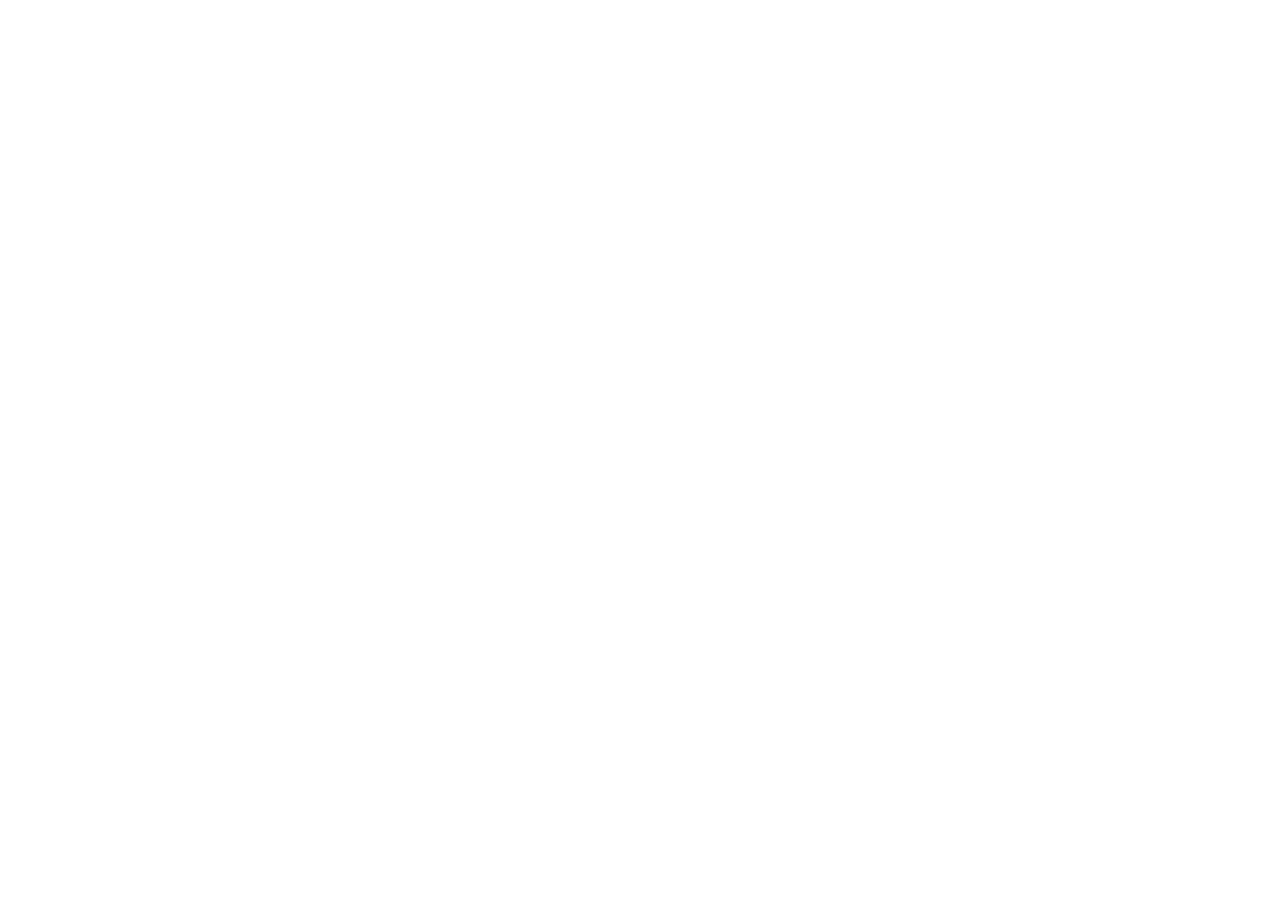
==== src/index.html @ d42437b6 "Initial commit" ====
<!DOCTYPE html>
<html lang="en">
  <head>
    <meta charset="UTF-8" />
    <link rel="icon" type="image/svg+xml" href="/favicon.svg" />
    <meta name="viewport" content="width=device-width, initial-scale=1.0" />
    <title>Vanilla App Template</title>
    <link rel="stylesheet" href="./css/styles.css" />
  </head>
  <body>
    <load src="./partials/header.html" icon-path="img/sprite.svg#logo" />

    <main>
      <!-- Loads the specified .html file -->
      <load src="./partials/vite-promo.html" />
      <load src="./partials/badges.html" />
    </main>

    <load src="./partials/footer.html" />

    <script type="module" src="./main.js"></script>
  </body>
</html>
---- src/css/styles.css ----
/**
  |============================
  | include css partials with
  | default @import url()
  |============================
*/
/* Common styles */
@import url('./reset.css');
@import url('./base.css');
@import url('./container.css');
@import url('./animations.css');

/* Sections style */
@import url('./header.css');
@import url('./vite-promo.css');
@import url('./badges.css');
@import url('./back-link.css');
@import url('./footer.css');
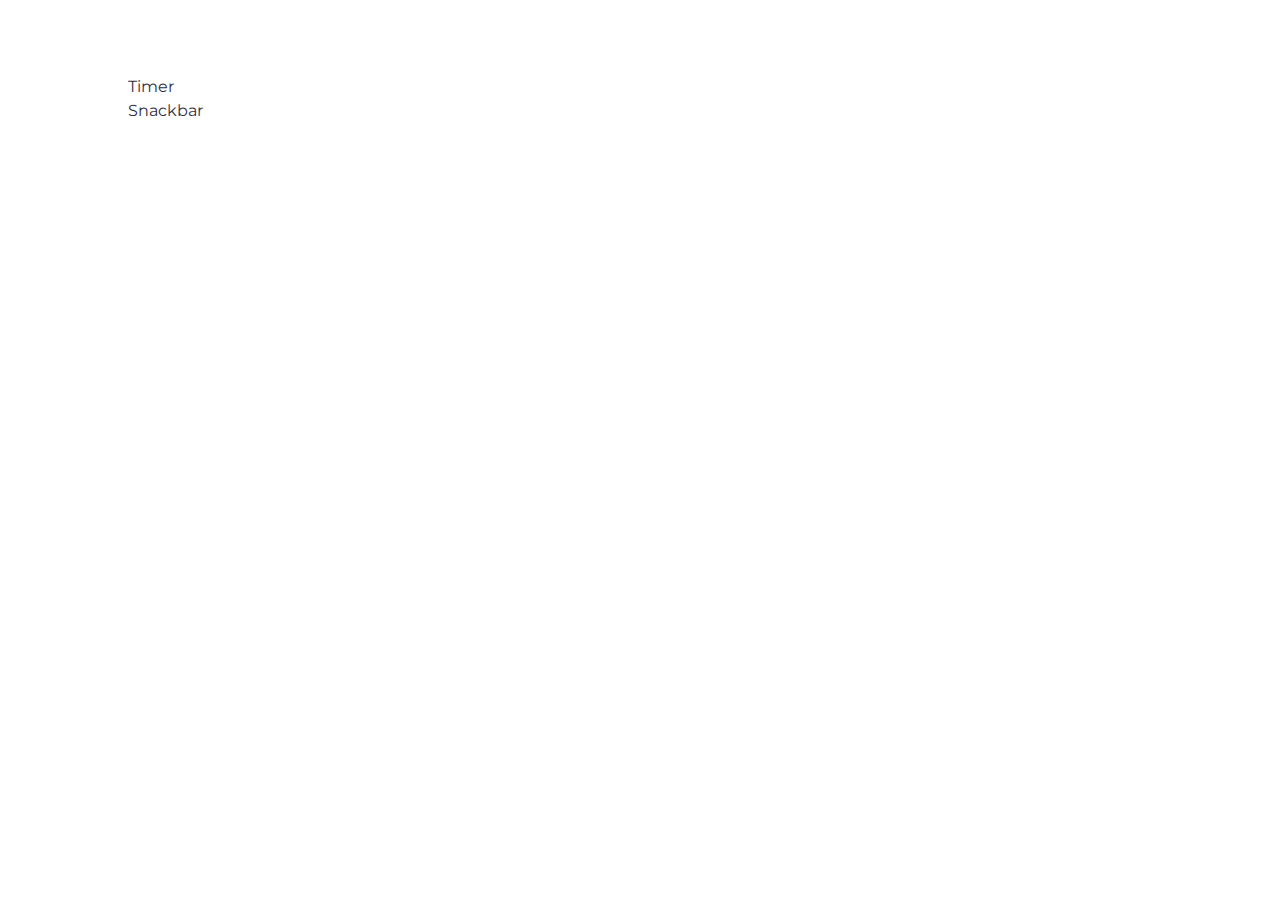
==== commit 313ac534: "Add task-1" ====
--- a/src/index.html
+++ b/src/index.html
@@ -5,18 +5,38 @@
     <link rel="icon" type="image/svg+xml" href="/favicon.svg" />
     <meta name="viewport" content="width=device-width, initial-scale=1.0" />
     <title>Vanilla App Template</title>
+
+    <!-- Fonts -->
+    <link rel="preconnect" href="https://fonts.googleapis.com" />
+    <link rel="preconnect" href="https://fonts.gstatic.com" crossorigin />
+    <link
+      href="https://fonts.googleapis.com/css2?family=Montserrat:ital,wght@0,100..900;1,100..900&display=swap"
+      rel="stylesheet"
+    />
+
+    <!-- Normalizer -->
+    <link
+      rel="stylesheet"
+      href="https://cdn.jsdelivr.net/npm/modern-normalize@2.0.0/modern-normalize.min.css"
+    />
+
     <link rel="stylesheet" href="./css/styles.css" />
   </head>
   <body>
-    <load src="./partials/header.html" icon-path="img/sprite.svg#logo" />
-
     <main>
-      <!-- Loads the specified .html file -->
-      <load src="./partials/vite-promo.html" />
-      <load src="./partials/badges.html" />
+      <section class="section nav-section">
+        <div class="container nav-container">
+          <ul class="nav-list">
+            <li class="nav-item">
+              <a class="nav-link" href="./1-timer.html">Timer</a>
+            </li>
+            <li class="nav-item">
+              <a class="nav-link" href="./2-snackbar.html">Snackbar</a>
+            </li>
+          </ul>
+        </div>
+      </section>
     </main>
-
-    <load src="./partials/footer.html" />
 
     <script type="module" src="./main.js"></script>
   </body>
--- a/src/css/styles.css
+++ b/src/css/styles.css
@@ -5,14 +5,13 @@
   |============================
 */
 /* Common styles */
-@import url('./reset.css');
+@import url('./vars.css');
 @import url('./base.css');
-@import url('./container.css');
-@import url('./animations.css');
+@import url('./card-set.css');
 
-/* Sections style */
-@import url('./header.css');
-@import url('./vite-promo.css');
-@import url('./badges.css');
-@import url('./back-link.css');
-@import url('./footer.css');
+/* Pages style */
+/* @import url('./index.css'); */
+/* @import url('./index.css'); */
+@import url('./index.css');
+@import url('./1-timer.css');
+@import url('./2-snackbar.css');
